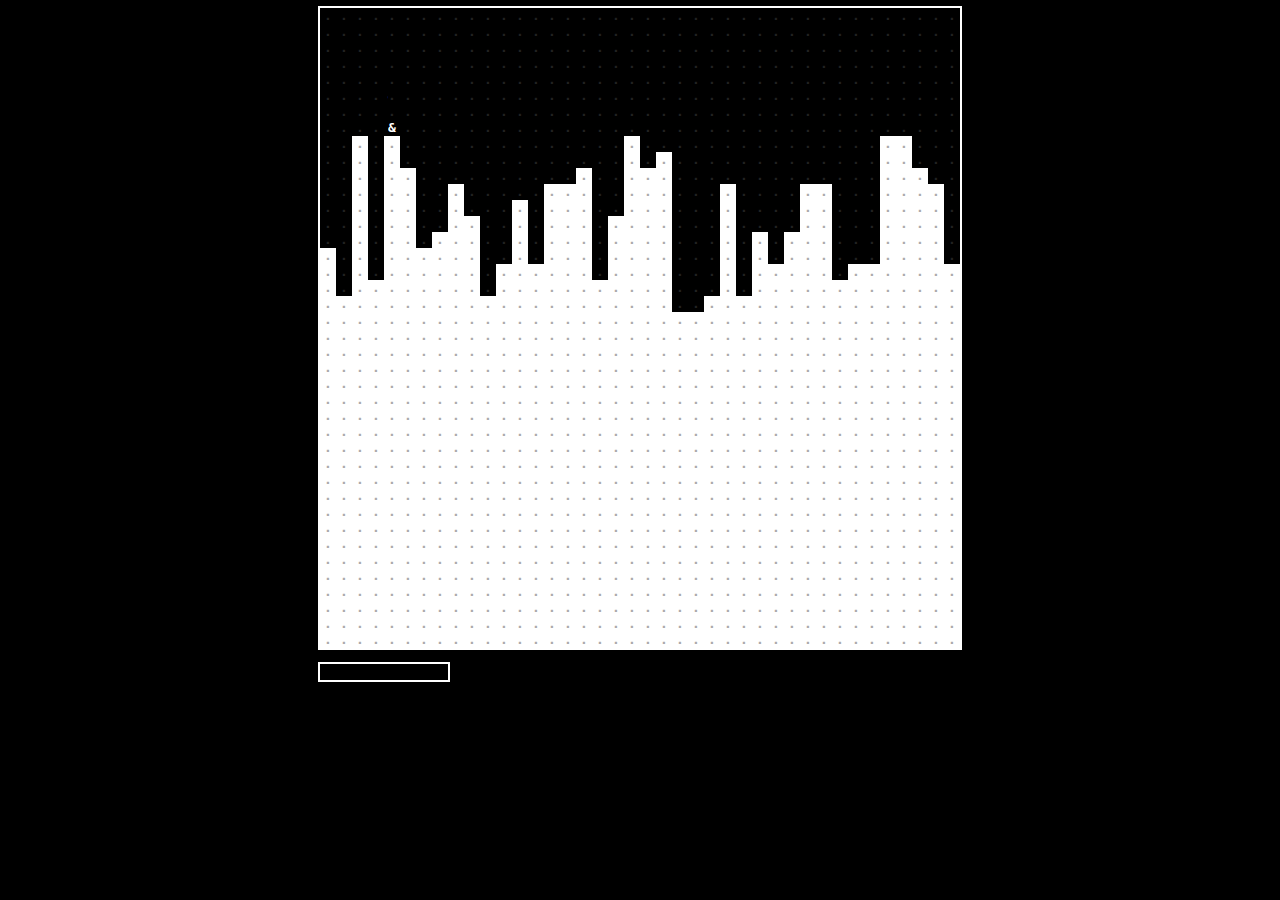
==== main.html @ daafa595 "init revision management with githug" ====
<!DOCTYPE HTML>
<html>
	<head>
		<title>Meh</title>
		<style>
			html, body {
				color: #ffffff;
				background-color: #000000;

				width: 100%;
				padding: 0;
				margin: 0;

				font-family: monospace;
				font-weight: bold;
			}

			#world {
				width: 640px;
				height: 640px;
				outline: 2px solid #ffffff;

				margin-top: 8px;
				margin-left: auto;
				margin-right: auto;
			
				overflow: hidden;
			}

			#panel {
				width: 640px;
				height: 16px;
				/*outline: 2px solid #222222;*/

				margin-top: 16px;
				margin-left: auto;
				margin-right: auto;
			
			}

			#prog {
				height: 16px;				
				width: 128px;

				outline: 2px solid #ffffff;
				display: inline-block;
			}

			#progbar {
				background-color: #ffffff;
				height: 16px;
				width: 16px;
				display: inline-block
			}

			.e {
				color: #000000;
				background-color: #ffffff;

				text-align: center;

				width: 16px;
				height: 16px;
	
				margin: 0;
				padding: 0;

				display: inline-block;
			}

			.C { color: #ffffff; background-color: #000000; }
			.A { color: #222222; background-color: #000000; }
			.E { color: #aaaaaa; background-color: #ffffff; }
			
		</style>

	<script src="jquery-2.1.1.min.js"></script>

	<script language = 'javascript'>
		/*...................................World Construction.........*/
		var sizeX = 40;
		var sizeY = 60;

		var depth = 0;

		// initialization of world map
		var world = [];
		for(var i = 0; i < sizeY; ++i){ world[i] = []; }

		for(var i = 0; i < sizeY; ++i){
		for(var j = 0; j < sizeX; ++j){
			world[i][j] = 'A';
		}
		}


		//initialization of player entity
		var prevX = 4;
		var prevY = 4;

		var presX = 4;
		var presY = 4;

		var fuel = 8;

		// project world image to screen
		function project(){
			for(var j = 0; j < sizeY; ++j){
			for(var i = 0; i < sizeX; ++i){
				$("#world").append(
					'<div class = "e ' + world[i][j] + '" id = "' + i + '-' + j +
					'">' + image[world[i][j]] + '</div>'
				);
			}
			}
		}

		// procedural generation for world
		function generate(){

			//earth
			for(var i = 0; i < sizeX; ++i){
				var depth = 40 + Math.floor(Math.random() * 12 + 1);
				for(var j = sizeY; j >= sizeY - depth; --j){
					altr(i, j, 'E');
				}
			}
		}
		
		//return corresponding element as jQ entity
		function elem(i, j){ return $('#' + i + '-' + j); }


		/*...................................Interface Updating.........*/
		function showProgress(p){
			$("#progbar").css('width', 16 * Math.floor(p + 0.1) + 'px');
		}
		



		/*...................................World Altering.........*/

		// map data from code to image
		var image = {
			'C': '&',	//[C]raft
			'R': '+',	//[R]epair station
			'V': '$',	//[V]endor

			'A': '.',	//[A]ir
			'E': '.'	//[E]arth
		}

		// change cell e to state t
		function altr(x, y, t){
			world[x][y] = t;

			e = elem(x, y);
			e.attr('class', 'e ' + t);
			e.html(image[t]);
		}

		var depth = 0;
		function scroll(dx){
			depth += dx;
			$('#world').scrollTop(16 * depth);
		}

		//move player by (dx, dy)
		function move(dx, dy){
			prevX = presX;
			prevY = presY;

			//clear previous player image
			altr(prevX, prevY, world[prevX][prevY]);

			//validate new coordinates
			var c = sane(presX + dx, presY + dy);
			presX = c.x;
			presY = c.y;

			//current player image
			e = elem(presX, presY);
			e.attr('class', 'e');
			e.addClass('C');
			e.html(image['C']);
		}


		function shove(dx, dy){
			if(solid(presX + dx, presY + dy)){
				if(footed(presX, presY) && isSane(presX + dx, presY + dy)){
					if(progress < 8){ progress += 2; }
					else { progress = 0; altr(presX + dx, presY + dy, 'A'); }
				}
			} else {
				move(dx, dy);
			}
		}


		//some handy check functions
		function isSane(x, y){
			return ((x >= 0) && (x < sizeX) &&
					(y >= 0) && (y < sizeY));
		}
		function sane(x, y) {
			return {
				'x': Math.min(Math.max(x, 0), sizeX),
				'y': Math.min(Math.max(y, 0), sizeY)
				};
		}
		function footed(x, y){ return world[x][y + 1] != 'A'; }
		function solid(x, y){
			if(!isSane(x, y)){ return 1; }
			return world[x][y] != 'A';
		}


		/*...................................Initiation.........*/
		$(document).ready(function(){

			// construct world scene.
			project();
			generate();

			$(document).keydown(keyDownHandler);
			$(document).keyup(keyUpHandler);
			//timestep();

			setInterval(timestep, 50);

		});

		/*...................................Controls.........*/
		var K = [];
		var progress = 0;

		function keyDownHandler(e){	K[e.which] = 1; }
		function keyUpHandler(e){ K[e.which] = 0; progress = 0; }
		/*
		UP 38
		LEFT 37
		DOWN 40
		RIGHT 39
		*/


		/*...................................Timestep.........*/

		var falling = 1;
		var inter = 1;

		var v = 0;
		var inv_v = [ 3, 2, 1, 1, 1];

		function timestep(){
			//.....................update map & render player character

			// UP
			if(K[38]){ v -= 0.4; }
			v += 0.2; //gravity

			v = Math.max(Math.min(v, 4), -4);
			if(inter % inv_v[Math.floor(Math.abs(v))] == 0){
				if(v > 0){
					if(!footed(presX, presY)){
						inter = 1; move(0, 1);
					} else {
						v = 0;
					}
				} else if (v < 0) {
					if(!solid(presX, presY - 1)){
						inter = 1; move(0, -1);
					} else {
						v = 0;
					}
				}
			} else { ++inter; }
						
			if (K[39]) { shove(1, 0);  } // RIGHT			
			if (K[37]) { shove(-1, 0); } // LEFT
			if (K[40]) { shove(0, 1);  } // DOWN



			//.....................update scroll
			console.log((depth - 36) + " " + presY + " " + (depth + 36)); 
			if(presY < (depth + 8)){ scroll(-1); }
			else if (presY > (depth + 32)){ scroll(1); }			

			//.....................update interface
			showProgress(progress);
			




			//window.requestAnimationFrame(timestep);
		}
	</script>
	</head>

	<body>
		<div id = "world">
			
		</div>

		<div id = "panel">
				<div id = "prog">
				<div id = "progbar">
				</div>
				</div>	
		</div>

	</body>
</html>
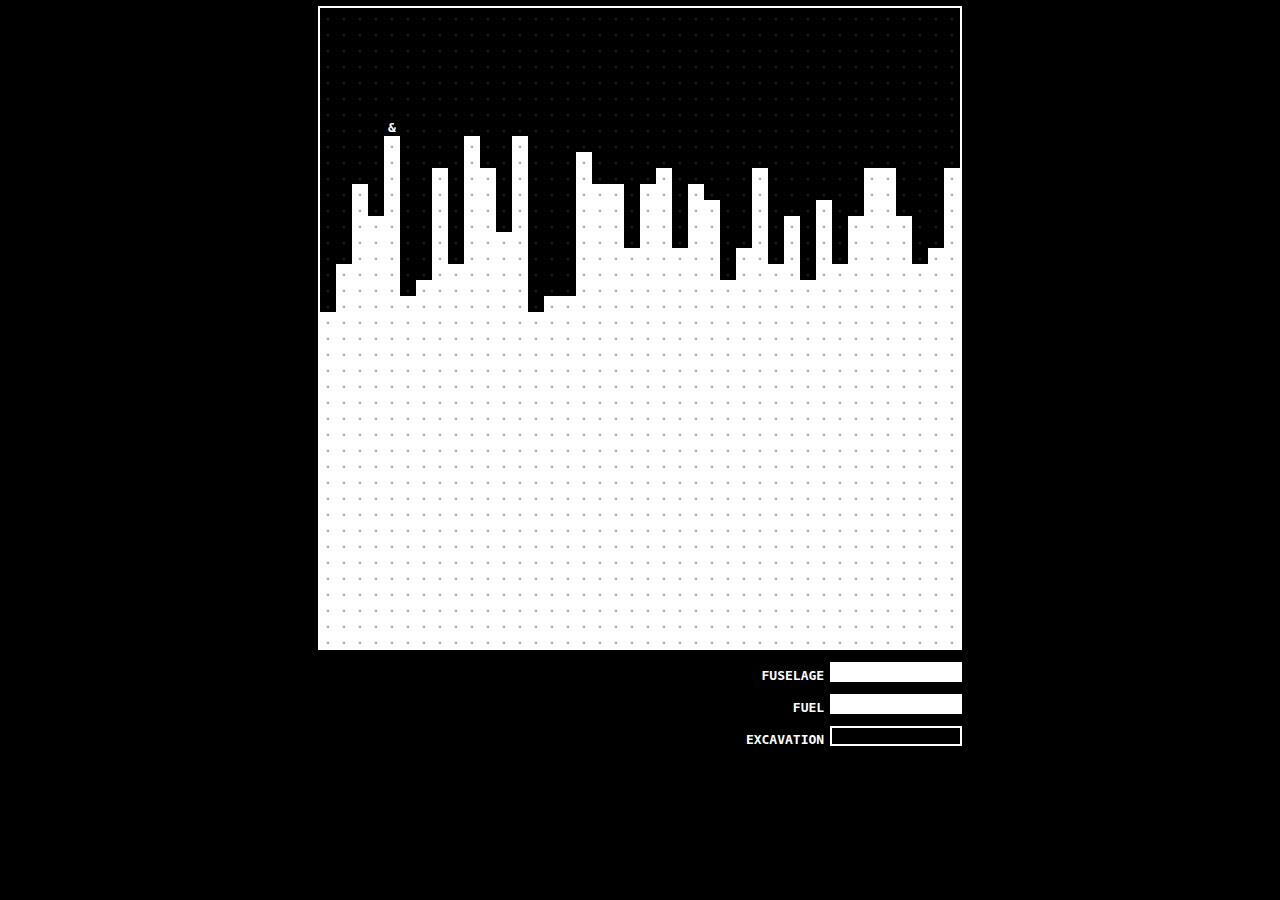
==== commit 9962909a: "tracked fuel & fuselage integrity" ====
--- a/main.html
+++ b/main.html
@@ -29,16 +29,30 @@
 
 			#panel {
 				width: 640px;
+				margin-left: auto;
+				margin-right: auto;
+			}
+
+			.panel-row {
+				width: 640px;
 				height: 16px;
 				/*outline: 2px solid #222222;*/
 
-				margin-top: 16px;
-				margin-left: auto;
-				margin-right: auto;
-			
-			}
-
-			#prog {
+				text-align: right;
+
+				margin-top: 16px;			
+			}
+
+			.label {
+				height: 16px;				
+				width: 80px;
+
+				text-align: right;
+
+				display: inline-block;
+			}
+
+			.prog {
 				height: 16px;				
 				width: 128px;
 
@@ -46,7 +60,7 @@
 				display: inline-block;
 			}
 
-			#progbar {
+			.progbar {
 				background-color: #ffffff;
 				height: 16px;
 				width: 16px;
@@ -101,7 +115,9 @@
 		var presX = 4;
 		var presY = 4;
 
-		var fuel = 8;
+		var fuelLeft = 8;
+		var fuselage = 8;
+		var progress = 0;
 
 		// project world image to screen
 		function project(){
@@ -132,8 +148,8 @@
 
 
 		/*...................................Interface Updating.........*/
-		function showProgress(p){
-			$("#progbar").css('width', 16 * Math.floor(p + 0.1) + 'px');
+		function showProgress(id, val){
+			$("#" + id).css('width', 8 * Math.floor(2 * val + 0.001) + 'px');
 		}
 		
 
@@ -190,7 +206,8 @@
 		function shove(dx, dy){
 			if(solid(presX + dx, presY + dy)){
 				if(footed(presX, presY) && isSane(presX + dx, presY + dy)){
-					if(progress < 8){ progress += 2; }
+					fuelLeft -= 0.01;
+					if(progress < 8){ progress += 1; }
 					else { progress = 0; altr(presX + dx, presY + dy, 'A'); }
 				}
 			} else {
@@ -234,7 +251,6 @@
 
 		/*...................................Controls.........*/
 		var K = [];
-		var progress = 0;
 
 		function keyDownHandler(e){	K[e.which] = 1; }
 		function keyUpHandler(e){ K[e.which] = 0; progress = 0; }
@@ -256,9 +272,10 @@
 
 		function timestep(){
 			//.....................update map & render player character
-
-			// UP
-			if(K[38]){ v -= 0.4; }
+			
+			if(K[38]){ v -= 0.4; fuelLeft -= 0.01; } // UP
+			if(K[40] && (!footed(presX, presY))){ v += 0.2; } // DOWN
+
 			v += 0.2; //gravity
 
 			v = Math.max(Math.min(v, 4), -4);
@@ -278,21 +295,23 @@
 				}
 			} else { ++inter; }
 						
-			if (K[39]) { shove(1, 0);  } // RIGHT			
-			if (K[37]) { shove(-1, 0); } // LEFT
-			if (K[40]) { shove(0, 1);  } // DOWN
-
+			if(K[39]) { shove(1, 0);  } // RIGHT			
+			if(K[37]) { shove(-1, 0); } // LEFT
+			if(K[40] && (footed(presX, presY))){ shove(0, 1); } // DOWN
 
 
 			//.....................update scroll
-			console.log((depth - 36) + " " + presY + " " + (depth + 36)); 
 			if(presY < (depth + 8)){ scroll(-1); }
 			else if (presY > (depth + 32)){ scroll(1); }			
 
+
+			//.....................misc.
+			//fuelLeft -= 0.002;
+
 			//.....................update interface
-			showProgress(progress);
-			
-
+			showProgress('progress', progress);
+			showProgress('fuselage', fuselage);
+			showProgress('fuelLeft', fuelLeft);
 
 
 
@@ -307,10 +326,27 @@
 		</div>
 
 		<div id = "panel">
-				<div id = "prog">
-				<div id = "progbar">
+				<div class = "panel-row">
+					<div class = "label">FUSELAGE</div>
+					<div class = "prog">
+					<div id = "fuselage" class = "progbar">
+					</div></div>
 				</div>
-				</div>	
+
+				<div class = "panel-row">
+					<div class = "label">FUEL</div>
+					<div class = "prog">
+					<div id = "fuelLeft" class = "progbar">
+					</div></div>
+				</div>
+
+
+				<div class = "panel-row">
+					<div class = "label">EXCAVATION</div>
+					<div class = "prog">
+					<div id = "progress" class = "progbar">
+					</div></div>
+				</div>
 		</div>
 
 	</body>
